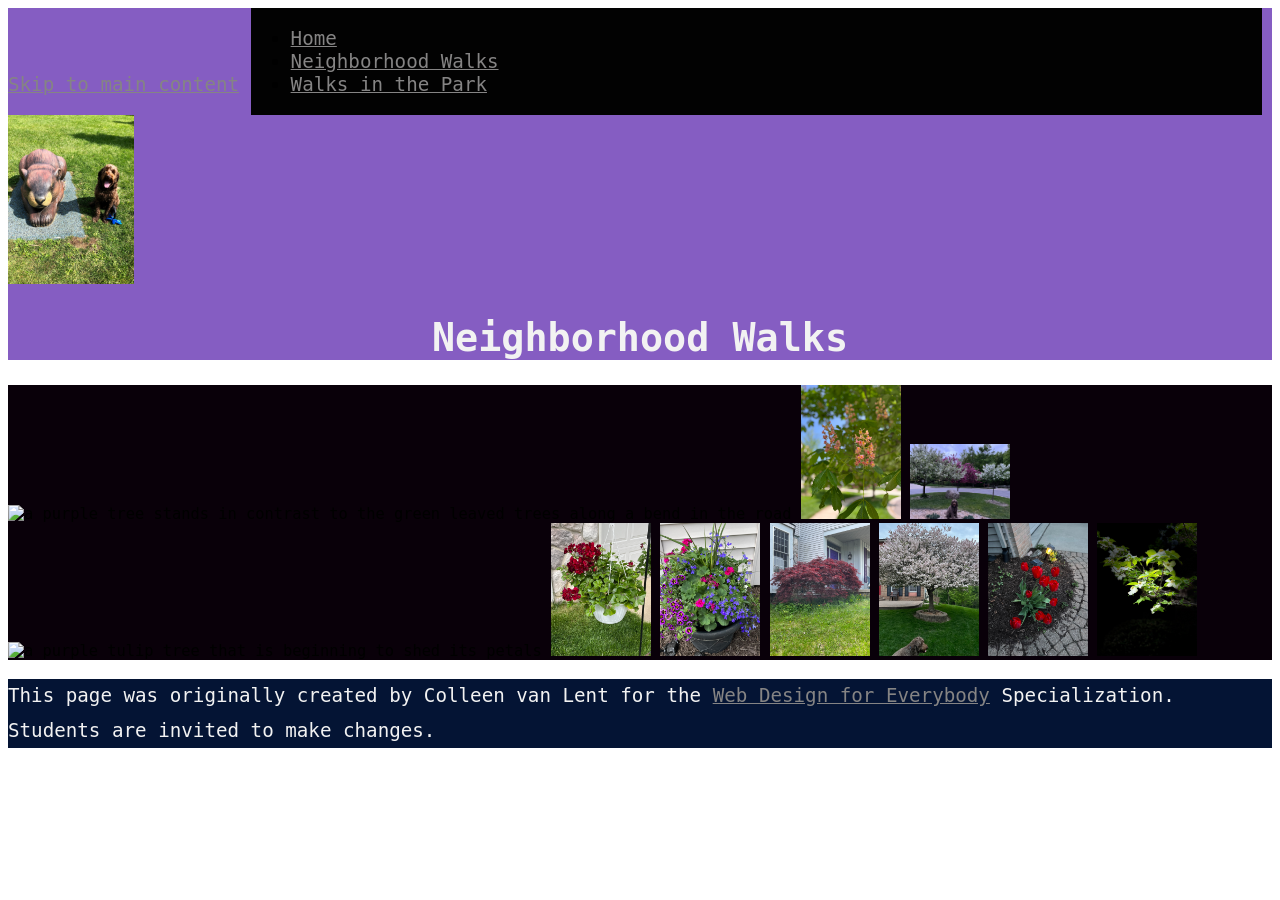
==== neighborhood.html @ d47ab93d "Initial commit" ====
<!DOCTYPE html>
<html lang="en">

<head>
  <meta charset="utf-8">
  <meta name="viewport" content="width=device-width">
  <title>Neighborhood Walk</title>
  <!-- You will need to link to the CSS file -->
  <link rel="stylesheet" href="css/style.css">

</head>

<body>
  <header>
    <!-- Skip to main anchor -->
    <a href="#main-content" class="skip-link">Skip to main content</a>
    <nav>
      <ul>
        <li><a href="index.html">Home</a></li>
        <li><a href="neighborhood.html">Neighborhood Walks</a></li>
        <li><a href="parks.html">Walks in the Park</a></li>
      </ul>
    </nav>
    <img src="images/BaconGallupPark.jpg" width="200" alt="Brown Labradoodle sitting next to a statue.">
    <h1>Neighborhood Walks</h1>
  </header>
  <main id="main-content">
    <div>
      <img src="images/bend_in_the_road.png"
        alt="a purple tree stands in contrast to the green leaved trees along a bend in the road" width="100">
      <img src="images/pink_blossoms.png" alt="small pink blossoms on an otherwise green leaved tree" width="100">
      <img src="images/blooming_trees.png" alt="brown labradoodle sitting in front of white and purple blooming  trees"
        width="100">
      <img src="images/falling_petals.png" alt="a purple tulip tree that is beginning to shed its petals" width="100">
      <img src="images/hanging_plants.png" alt="red and green plants in a decorative hanging basket" width="100">
      <img src="images/potted_plants.png" alt="a decorative planter with a variety of brightly colored plants "
        width="100">
      <img src="images/red_maple.png" alt="a small Japanese maple tree in front of a putple door" width="100">
      <img src="images/tree_with_white_blooms.png"
        alt="brown labradoodle sitting in front of tree blooming with white petals" width="100">
      <img src="images/tulips.png" alt="bright red tulips in front of a garden light" width="100">
      <img src="images/white_buds_on_tree.png" alt="artsy shot of white blooms on a green tree with a dark background"
        width="100">
    </div>
  </main>
  <footer>
    <p>This page was originally created by Colleen van Lent for the <a
        href="https://www.coursera.org/specializations/web-design"> Web Design for Everybody</a> Specialization.
      Students are invited to make changes.</p>
  </footer>

</body>

</html>
---- css/style.css ----
/* Modify font-family & font-size properties */
body {
  font-family: "Roboto Mono", monospace, sans-serif;
  font-size: 120%;
}

/* Modify background color property */
header {
  background-color: #855dc2;
}

/* Modify background color property */
/* Add inline-block display and width */
nav {
  display: inline-block;
  width: 80%;
  background-color: #020202;
}
/* Use descendant selector to style the only img */
header img {
  width: 10%;
}

/* Modify background color & font-size properties */
main {
  background-color: #090009;
  font-size: 80%;
}

/* Modify background color property */
footer {
  background-color: #041434;
}

/* Modify display & width properties */
/* li {
  display: inline-block;
  width: 25%;
  text-align: center;
} */

/* Modify text alignment, font family, and color properties */
h1 {
  text-align: center;
  font-family: "Roboto Mono", monospace, sans-serif;
  color: #f2f2f2;
}

/* Modify line height property */
p {
  line-height: 1.8;
  color: #f2f2f2;
}

/* Modify link styles */
a {
  color: #858484;
  text-decoration: underline;
}
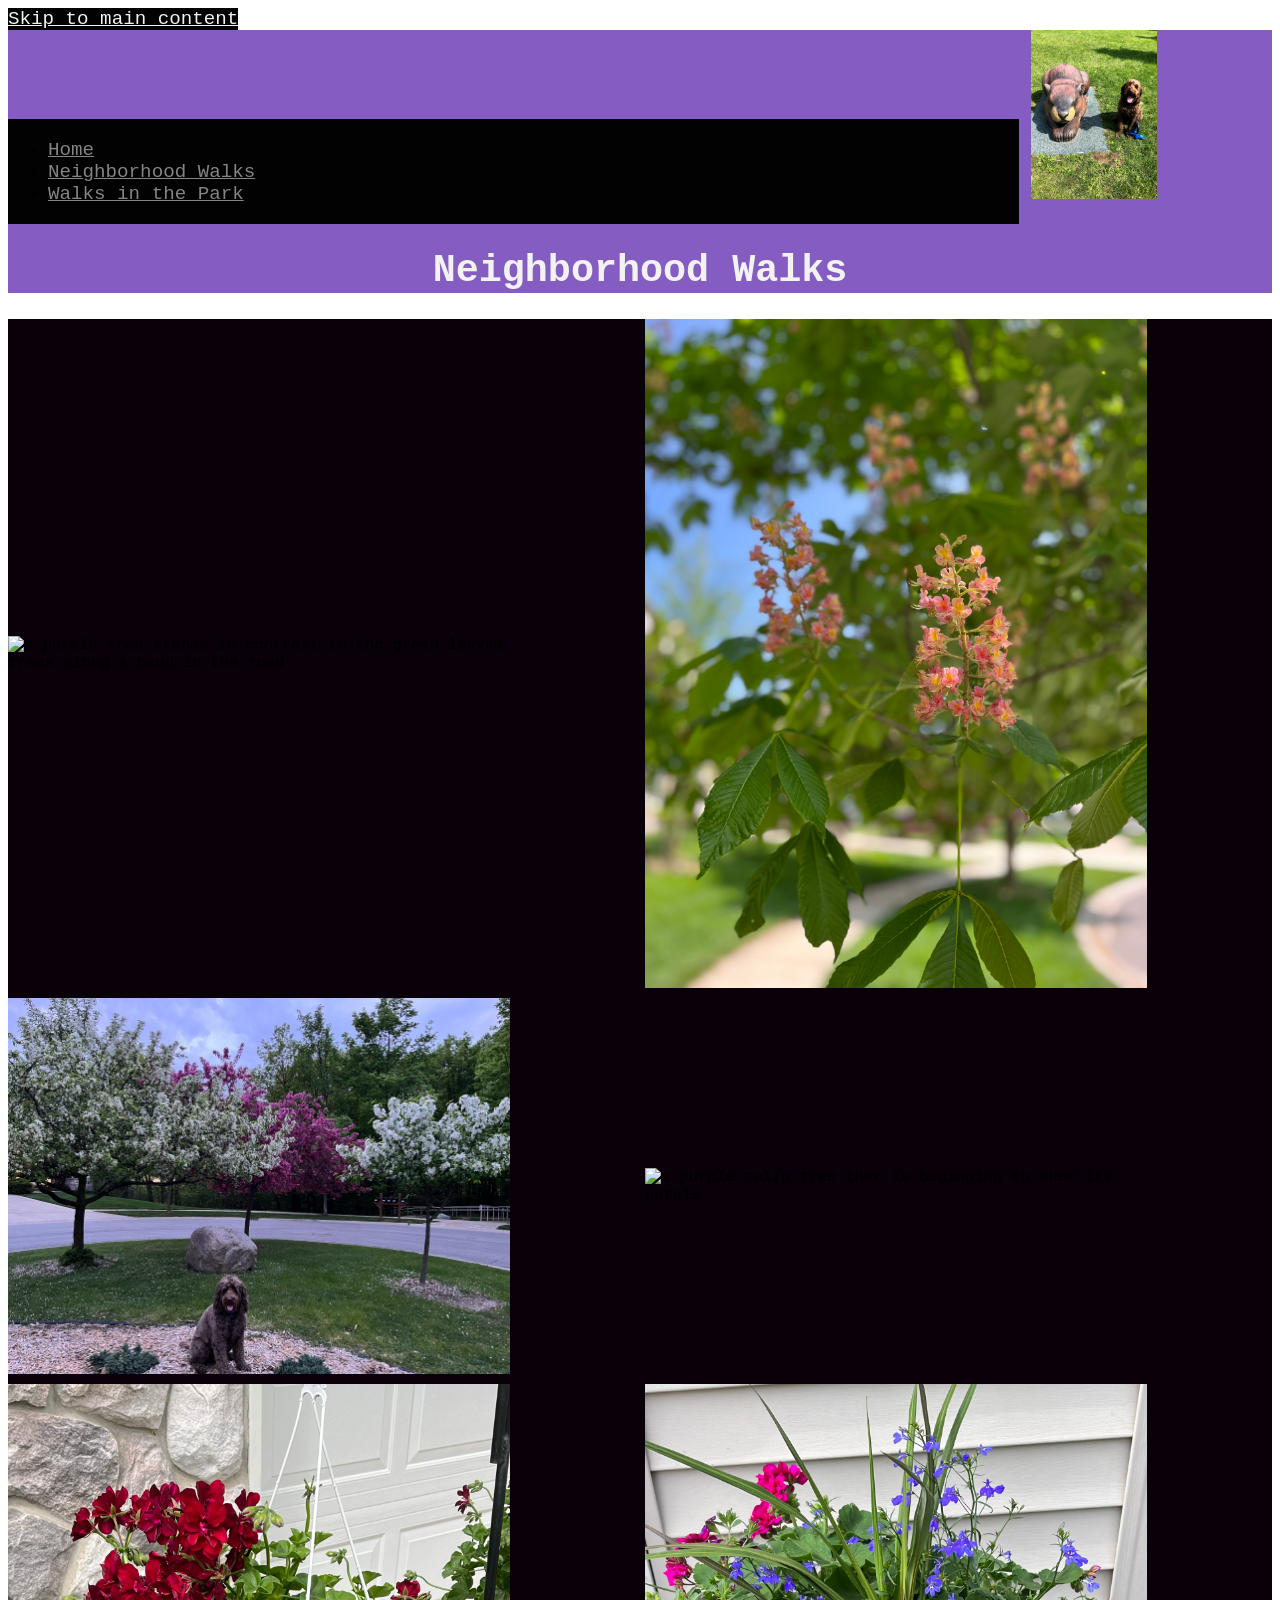
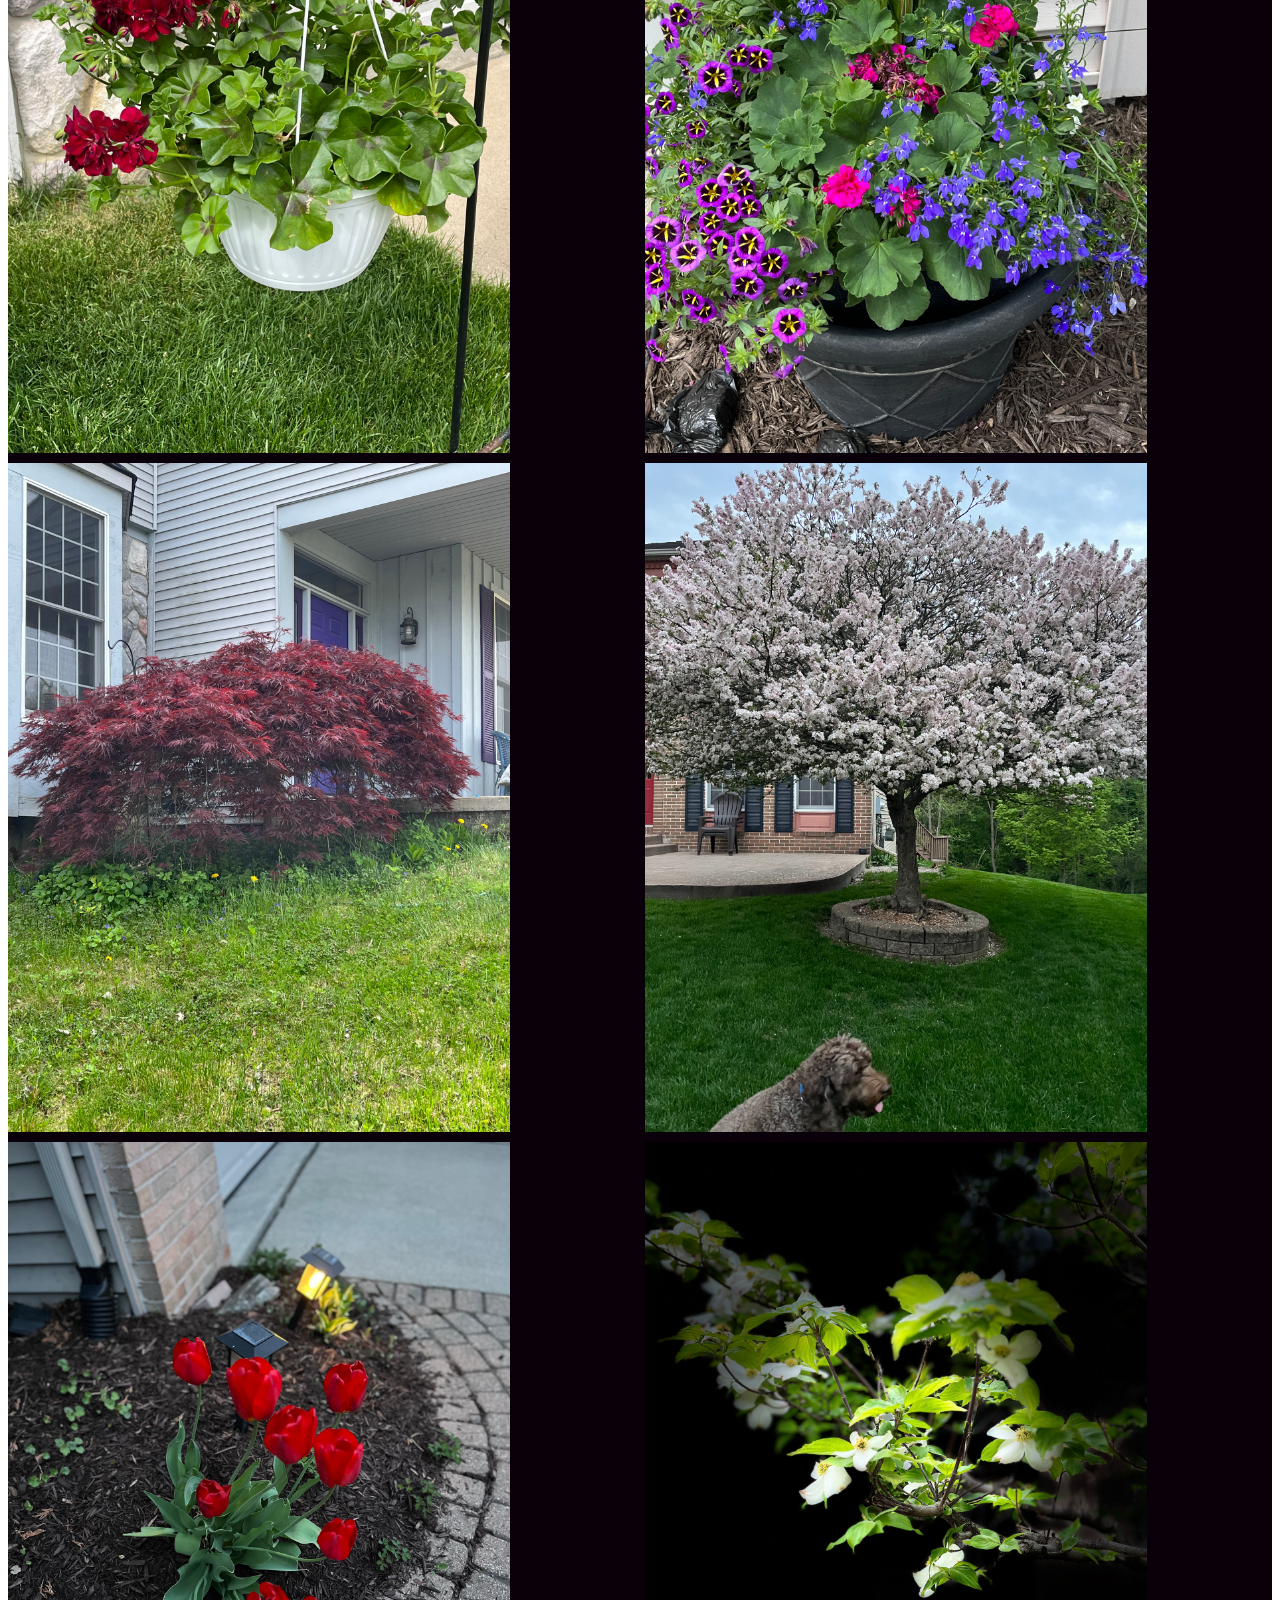
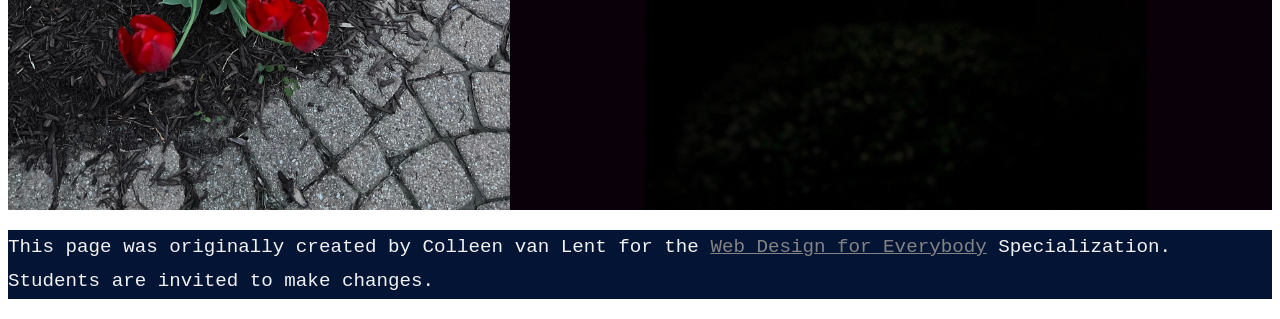
==== commit 2e5d823e: "Style css grid and flexbox" ====
--- a/neighborhood.html
+++ b/neighborhood.html
@@ -11,9 +11,9 @@
 </head>
 
 <body>
+  <!-- Skip to main anchor -->
+  <a href="#main-content" class="skip-link">Skip to main content</a>
   <header>
-    <!-- Skip to main anchor -->
-    <a href="#main-content" class="skip-link">Skip to main content</a>
     <nav>
       <ul>
         <li><a href="index.html">Home</a></li>
@@ -25,22 +25,22 @@
     <h1>Neighborhood Walks</h1>
   </header>
   <main id="main-content">
-    <div>
+    <div class="nbhd-walks">
       <img src="images/bend_in_the_road.png"
-        alt="a purple tree stands in contrast to the green leaved trees along a bend in the road" width="100">
-      <img src="images/pink_blossoms.png" alt="small pink blossoms on an otherwise green leaved tree" width="100">
+        alt="a purple tree stands in contrast to the green leaved trees along a bend in the road" width="80%">
+      <img src="images/pink_blossoms.png" alt="small pink blossoms on an otherwise green leaved tree" width="80%">
       <img src="images/blooming_trees.png" alt="brown labradoodle sitting in front of white and purple blooming  trees"
-        width="100">
-      <img src="images/falling_petals.png" alt="a purple tulip tree that is beginning to shed its petals" width="100">
-      <img src="images/hanging_plants.png" alt="red and green plants in a decorative hanging basket" width="100">
+        width="80%">
+      <img src="images/falling_petals.png" alt="a purple tulip tree that is beginning to shed its petals" width="80%">
+      <img src="images/hanging_plants.png" alt="red and green plants in a decorative hanging basket" width="80%">
       <img src="images/potted_plants.png" alt="a decorative planter with a variety of brightly colored plants "
-        width="100">
-      <img src="images/red_maple.png" alt="a small Japanese maple tree in front of a putple door" width="100">
+        width="80%">
+      <img src="images/red_maple.png" alt="a small Japanese maple tree in front of a putple door" width="80%">
       <img src="images/tree_with_white_blooms.png"
-        alt="brown labradoodle sitting in front of tree blooming with white petals" width="100">
-      <img src="images/tulips.png" alt="bright red tulips in front of a garden light" width="100">
+        alt="brown labradoodle sitting in front of tree blooming with white petals" width="80%">
+      <img src="images/tulips.png" alt="bright red tulips in front of a garden light" width="80%">
       <img src="images/white_buds_on_tree.png" alt="artsy shot of white blooms on a green tree with a dark background"
-        width="100">
+        width="80%">
     </div>
   </main>
   <footer>
--- a/css/style.css
+++ b/css/style.css
@@ -7,6 +7,11 @@
 /* Modify background color property */
 header {
   background-color: #855dc2;
+}
+
+.skip-link {
+  color: #f2f2f2;
+  background-color: #020202;
 }
 
 /* Modify background color property */
@@ -25,6 +30,32 @@
 main {
   background-color: #090009;
   font-size: 80%;
+}
+/* Grid images width of 100% */
+main > img {
+  width: 100%;
+}
+
+#main-content > img {
+  width: 100%;
+}
+
+/* NBHD-WALKS two column grid */
+.nbhd-walks {
+  display: grid;
+  grid-template-columns: 1fr 1fr;
+  gap: 10px;
+  justify-content: right;
+  align-items: center;
+  row-gap: 10px;
+}
+
+/* Parks */
+.parks {
+  display: flex;
+  flex-wrap: wrap;
+  justify-content: center;
+  gap: 40px;
 }
 
 /* Modify background color property */
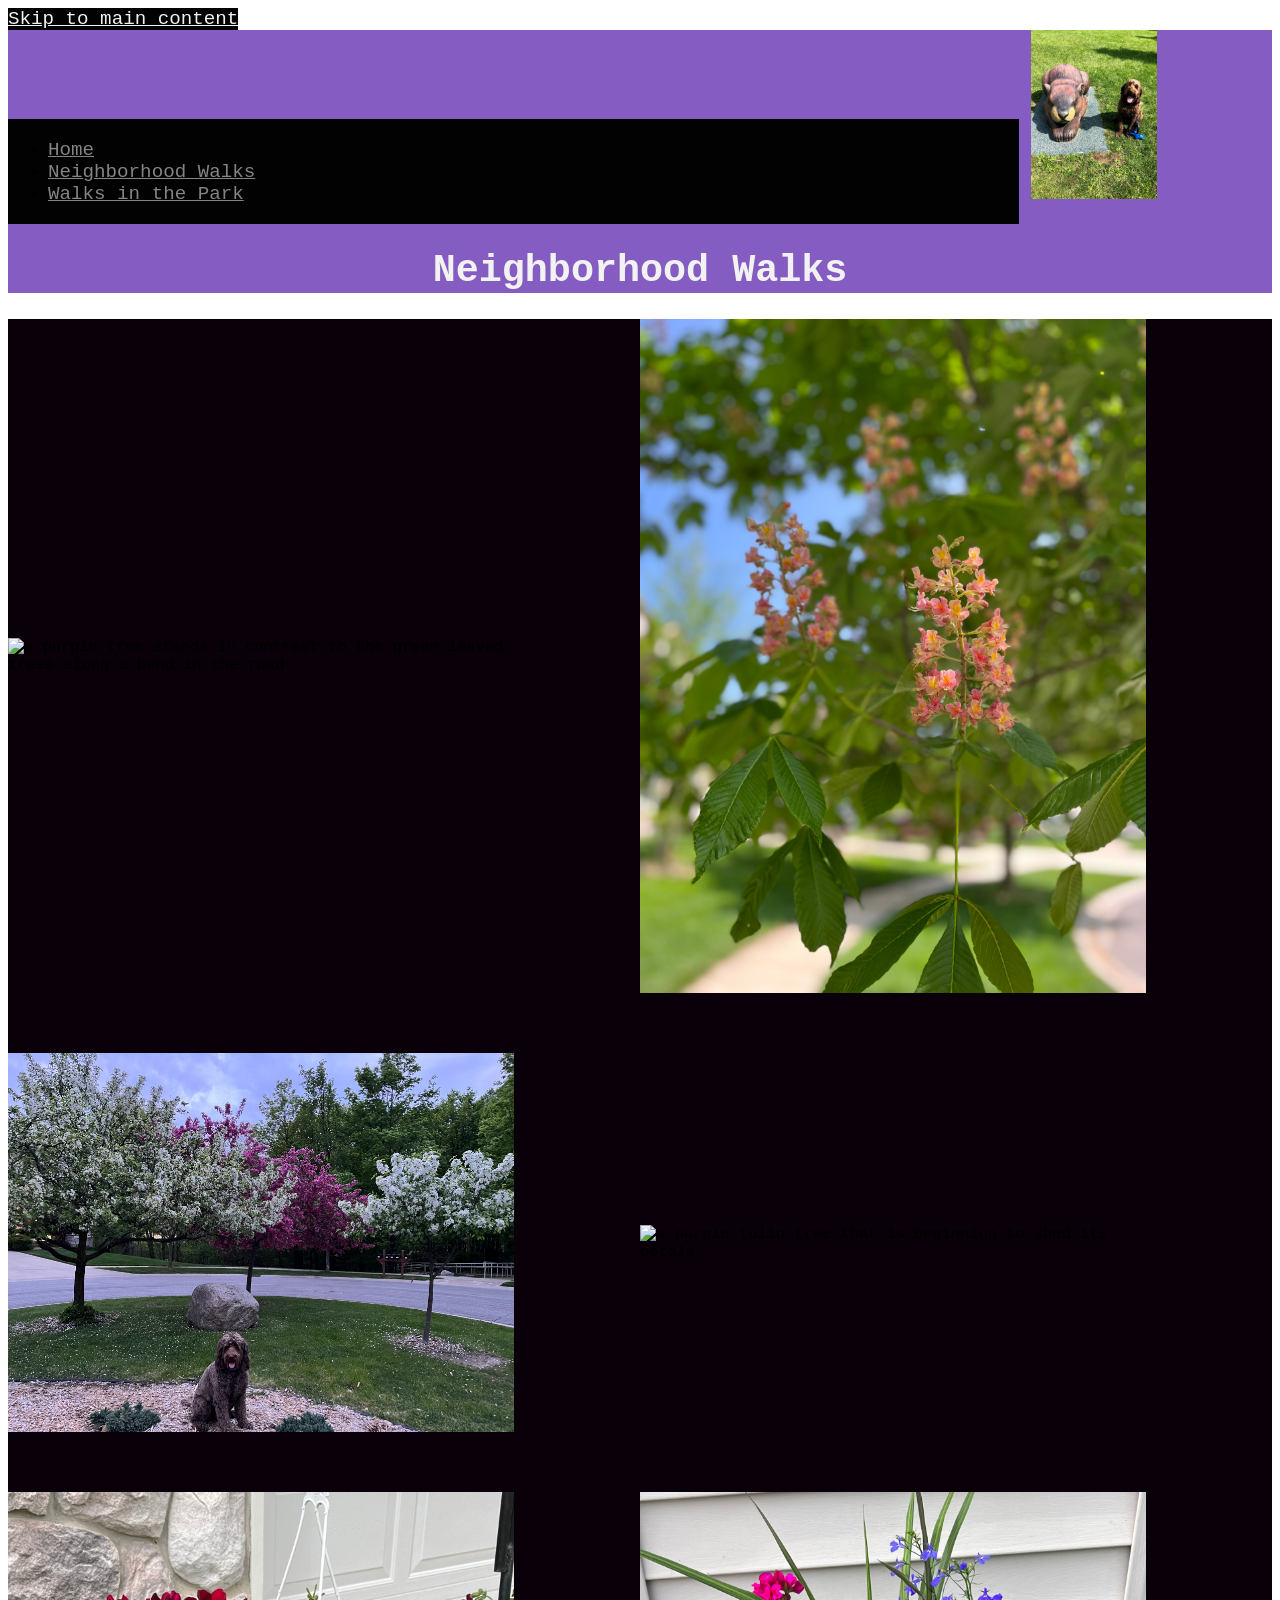
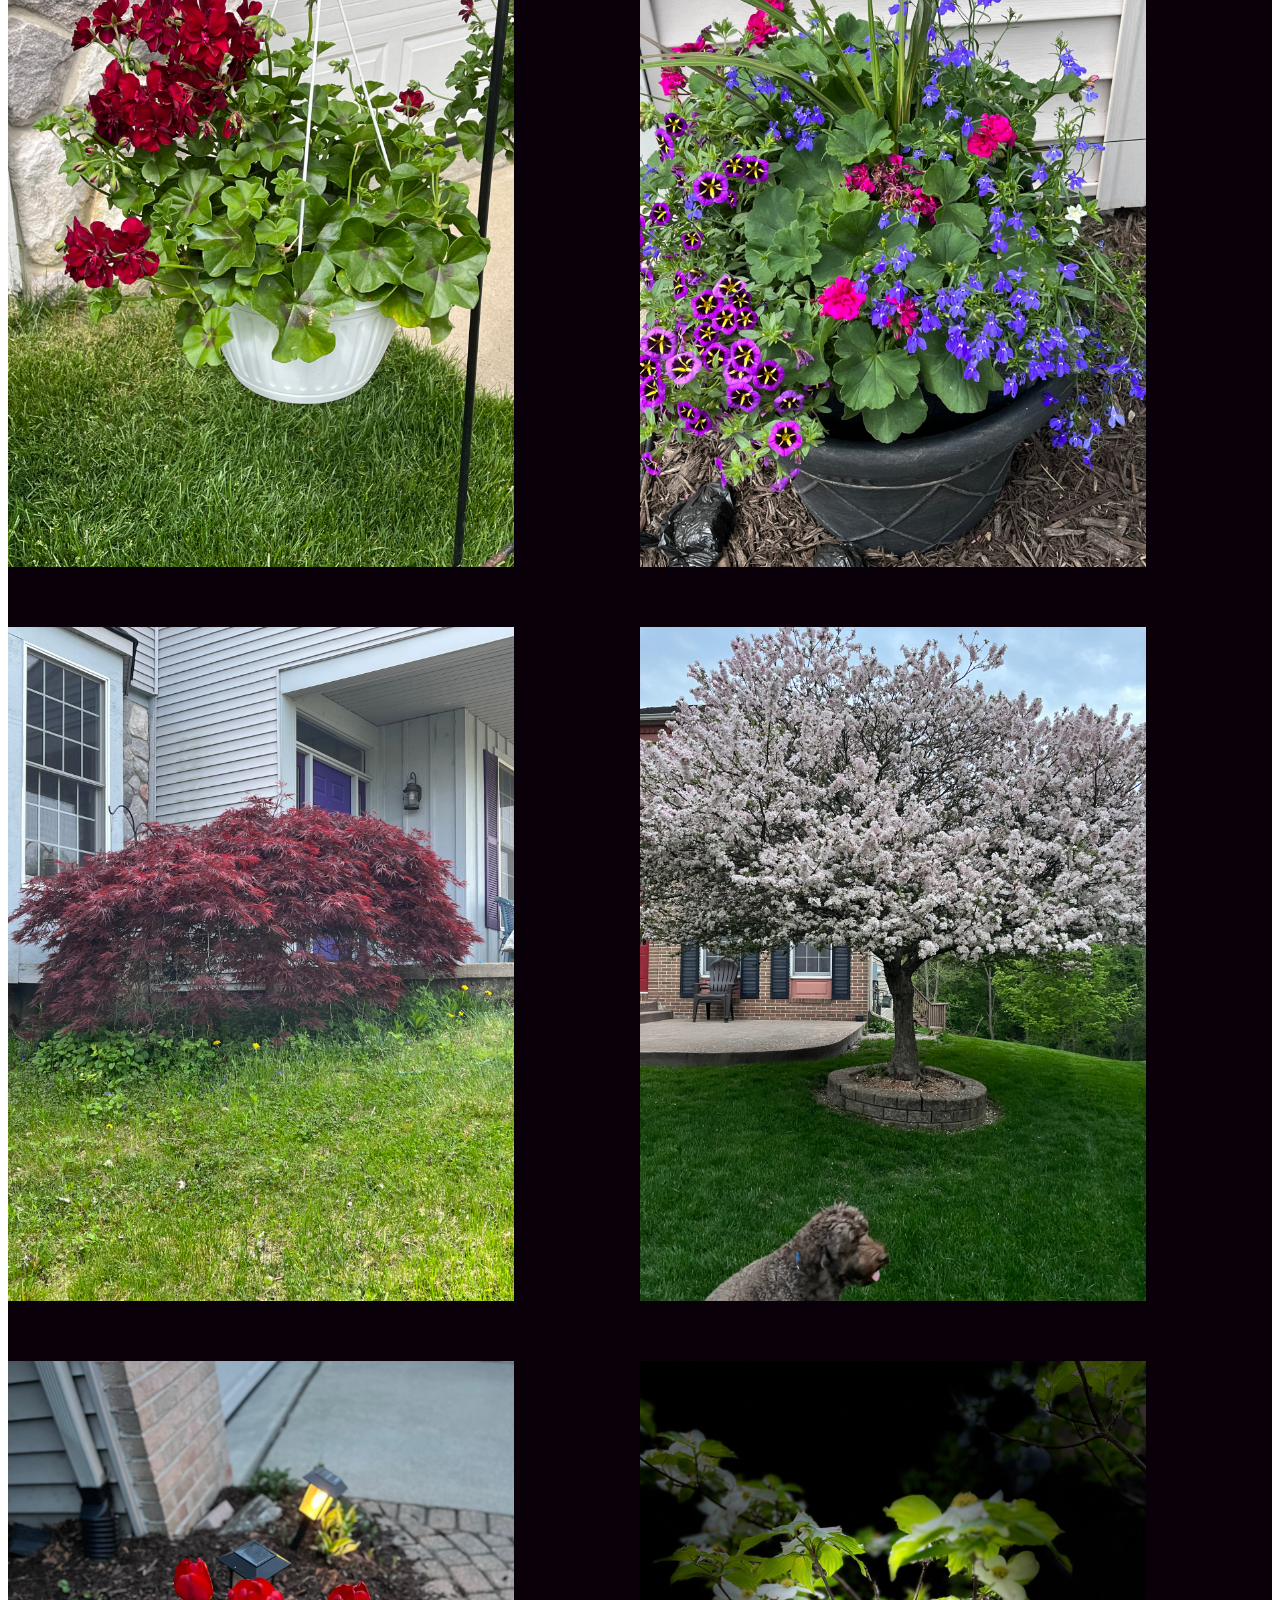
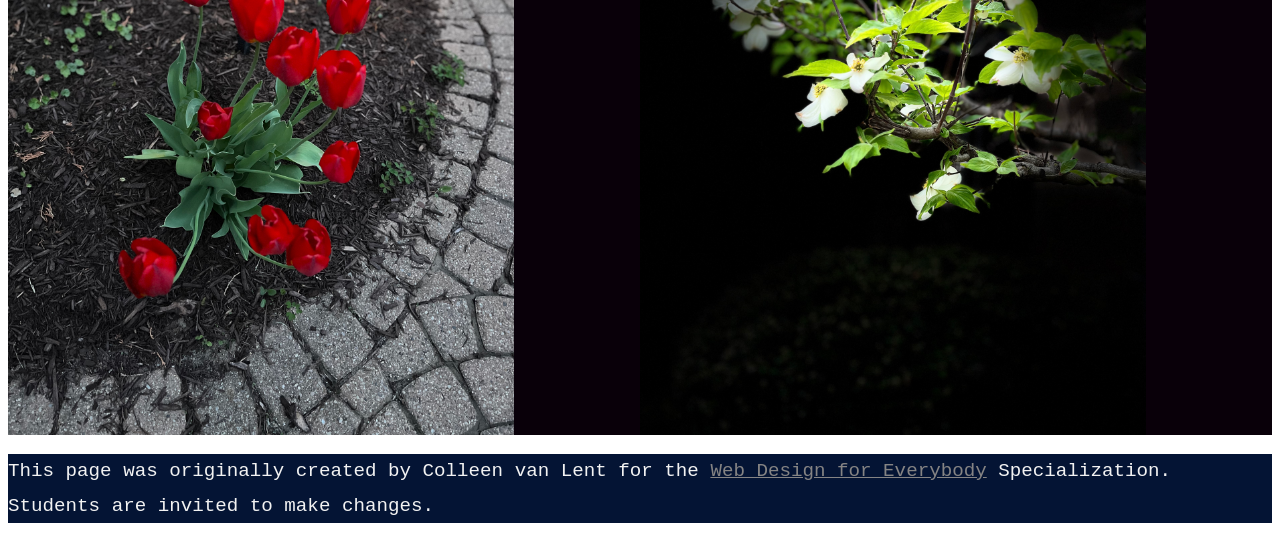
==== commit 681603f3: "Modify properties" ====
--- a/neighborhood.html
+++ b/neighborhood.html
@@ -25,7 +25,7 @@
     <h1>Neighborhood Walks</h1>
   </header>
   <main id="main-content">
-    <div class="nbhd-walks">
+    <div class="grid">
       <img src="images/bend_in_the_road.png"
         alt="a purple tree stands in contrast to the green leaved trees along a bend in the road" width="80%">
       <img src="images/pink_blossoms.png" alt="small pink blossoms on an otherwise green leaved tree" width="80%">
--- a/css/style.css
+++ b/css/style.css
@@ -41,17 +41,20 @@
 }
 
 /* NBHD-WALKS two column grid */
-.nbhd-walks {
+.grid {
   display: grid;
   grid-template-columns: 1fr 1fr;
-  gap: 10px;
   justify-content: right;
   align-items: center;
-  row-gap: 10px;
+  row-gap: 60px;
 }
 
-/* Parks */
-.parks {
+.grid img {
+  width: 80%;
+}
+
+/* Walks in the Parks Flexbox */
+.flex {
   display: flex;
   flex-wrap: wrap;
   justify-content: center;
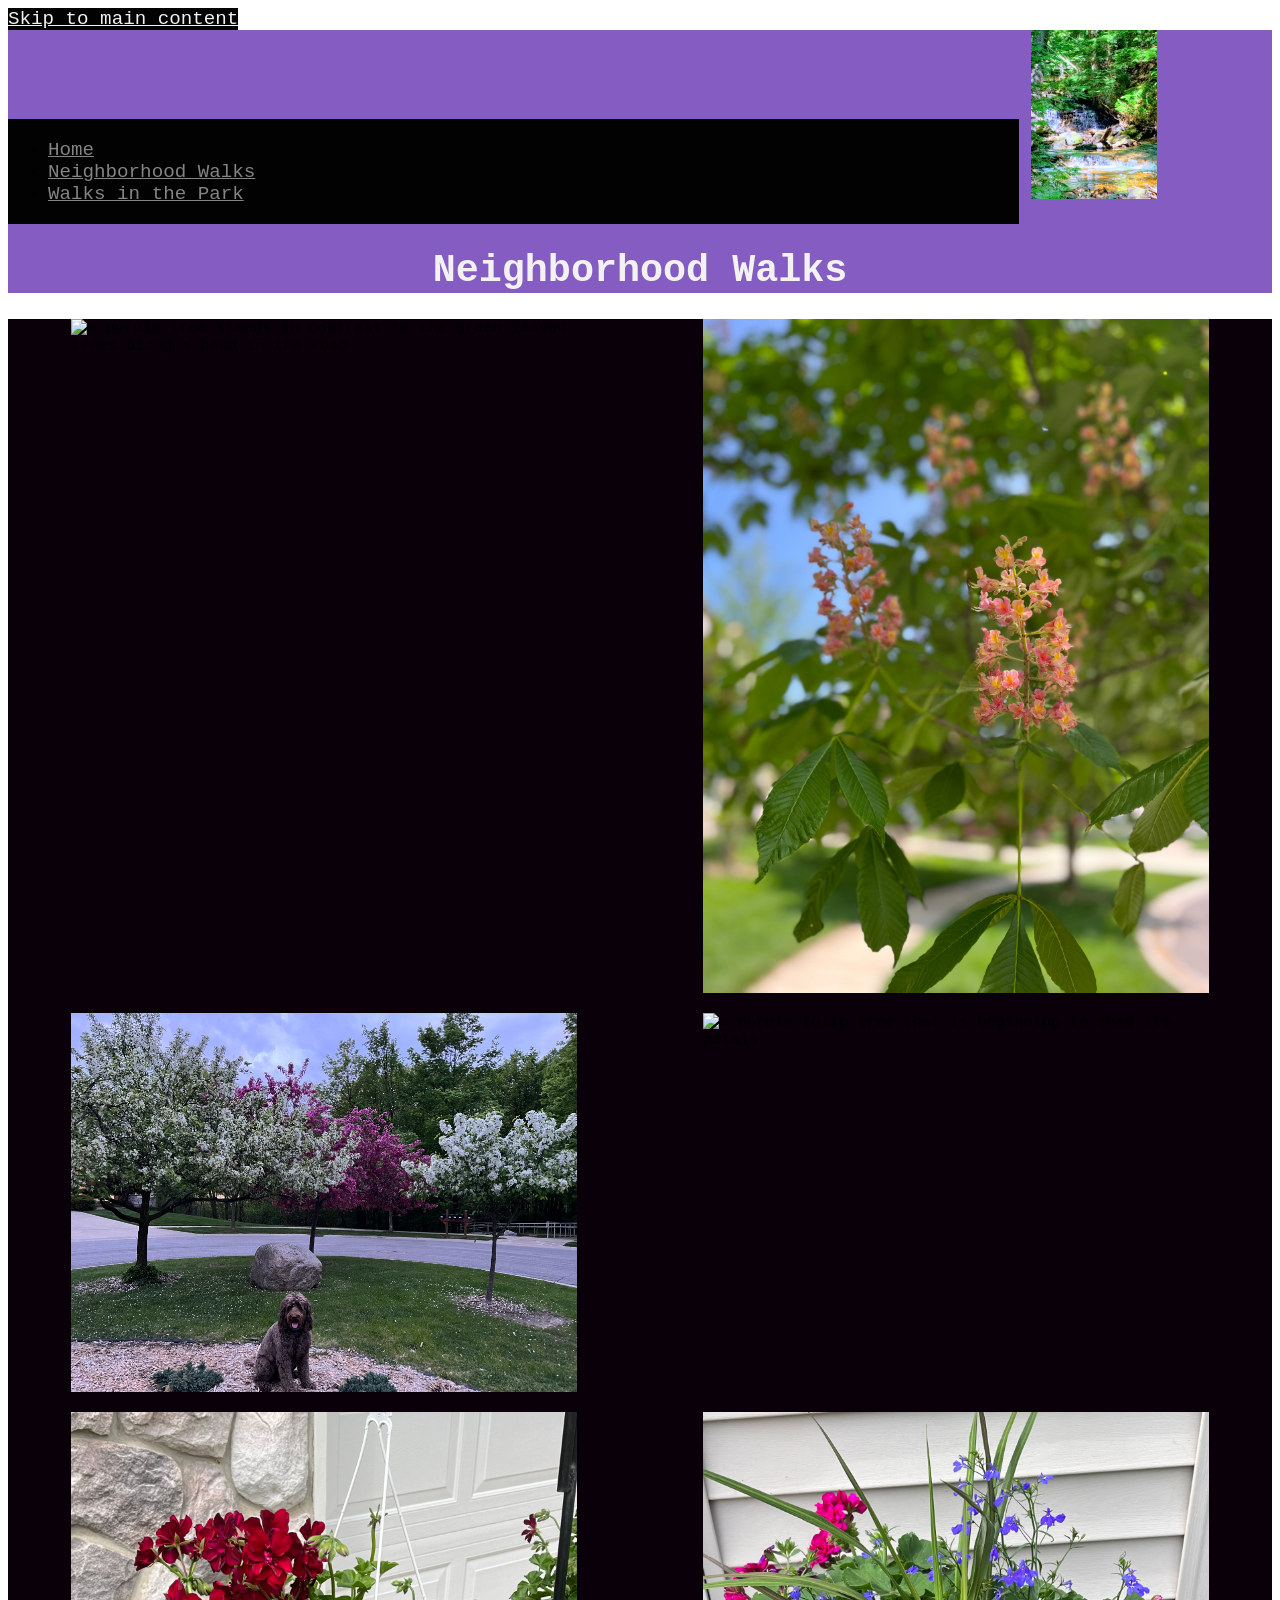
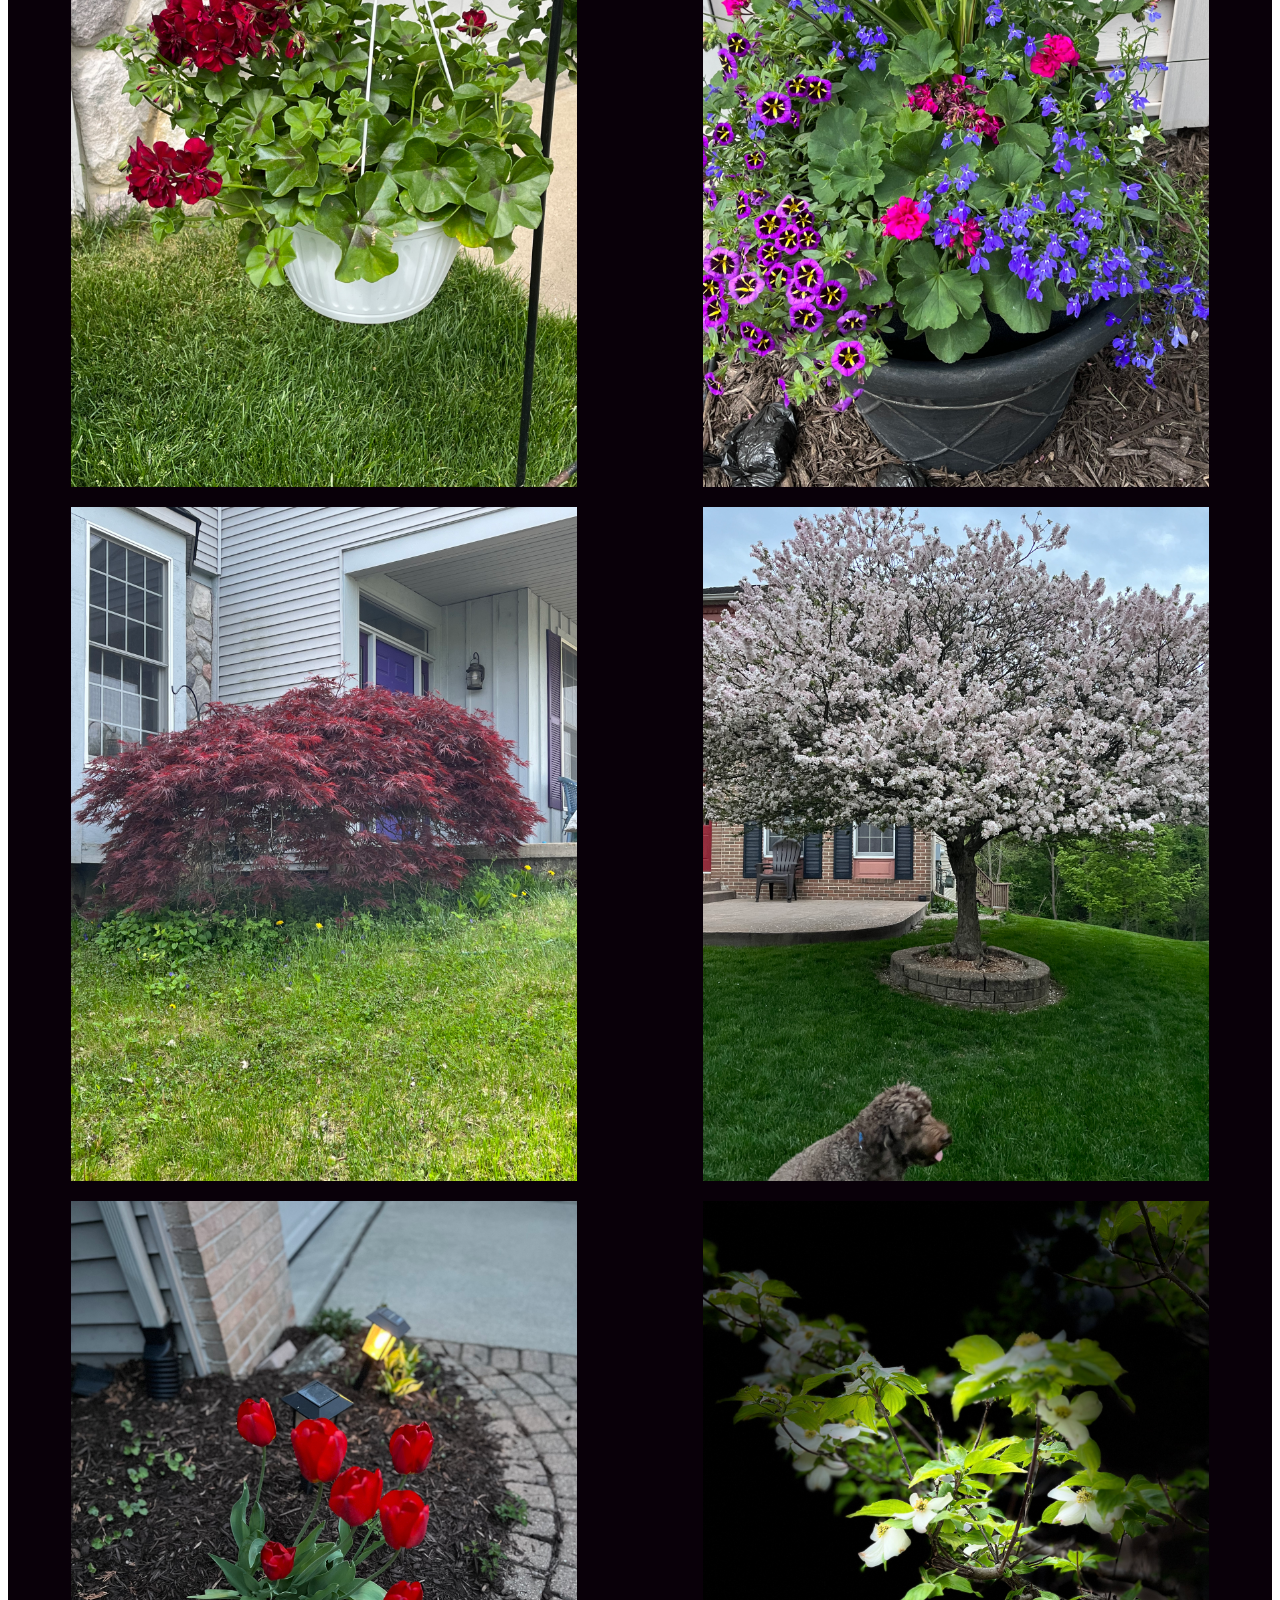
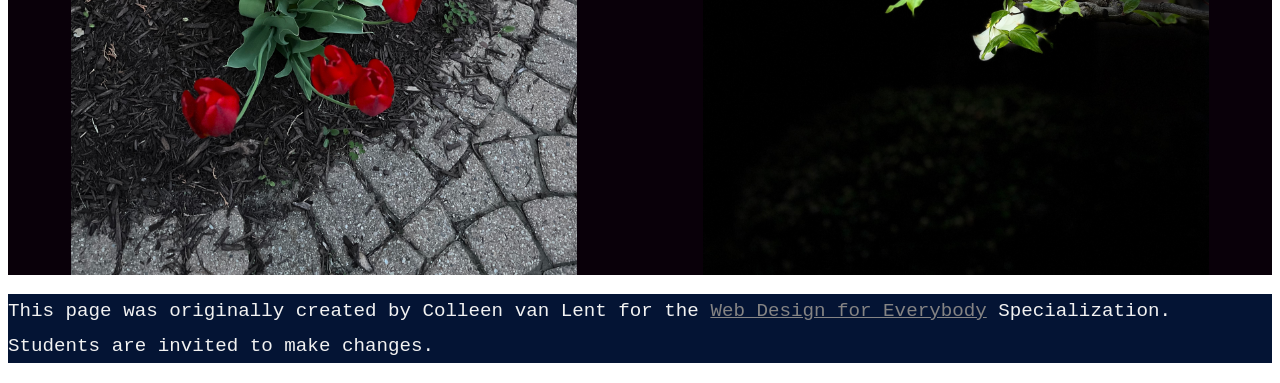
==== commit 56177eac: "Add javascript to neighborhood page" ====
--- a/neighborhood.html
+++ b/neighborhood.html
@@ -10,7 +10,7 @@
 
 </head>
 
-<body>
+<body onload="pickImage()">
   <!-- Skip to main anchor -->
   <a href="#main-content" class="skip-link">Skip to main content</a>
   <header>
@@ -21,7 +21,7 @@
         <li><a href="parks.html">Walks in the Park</a></li>
       </ul>
     </nav>
-    <img src="images/BaconGallupPark.jpg" width="200" alt="Brown Labradoodle sitting next to a statue.">
+    <img id="header_img" src="images/BaconGallupPark.jpg" width="200" alt="Brown Labradoodle sitting next to a statue.">
     <h1>Neighborhood Walks</h1>
   </header>
   <main id="main-content">
@@ -50,5 +50,6 @@
   </footer>
 
 </body>
+<script src="js/script.js"></script>
 
 </html>
--- a/css/style.css
+++ b/css/style.css
@@ -21,6 +21,7 @@
   width: 80%;
   background-color: #020202;
 }
+
 /* Use descendant selector to style the only img */
 header img {
   width: 10%;
@@ -43,22 +44,21 @@
 /* NBHD-WALKS two column grid */
 .grid {
   display: grid;
-  grid-template-columns: 1fr 1fr;
-  justify-content: right;
-  align-items: center;
-  row-gap: 60px;
+  grid-template-columns: 40% 40%;
+  justify-content: space-around;
+  align-items: start;
+  row-gap: 20px;
 }
 
 .grid img {
-  width: 80%;
+  width: 100%;
 }
 
 /* Walks in the Parks Flexbox */
 .flex {
   display: flex;
   flex-wrap: wrap;
-  justify-content: center;
-  gap: 40px;
+  justify-content: space-around;
 }
 
 /* Modify background color property */
